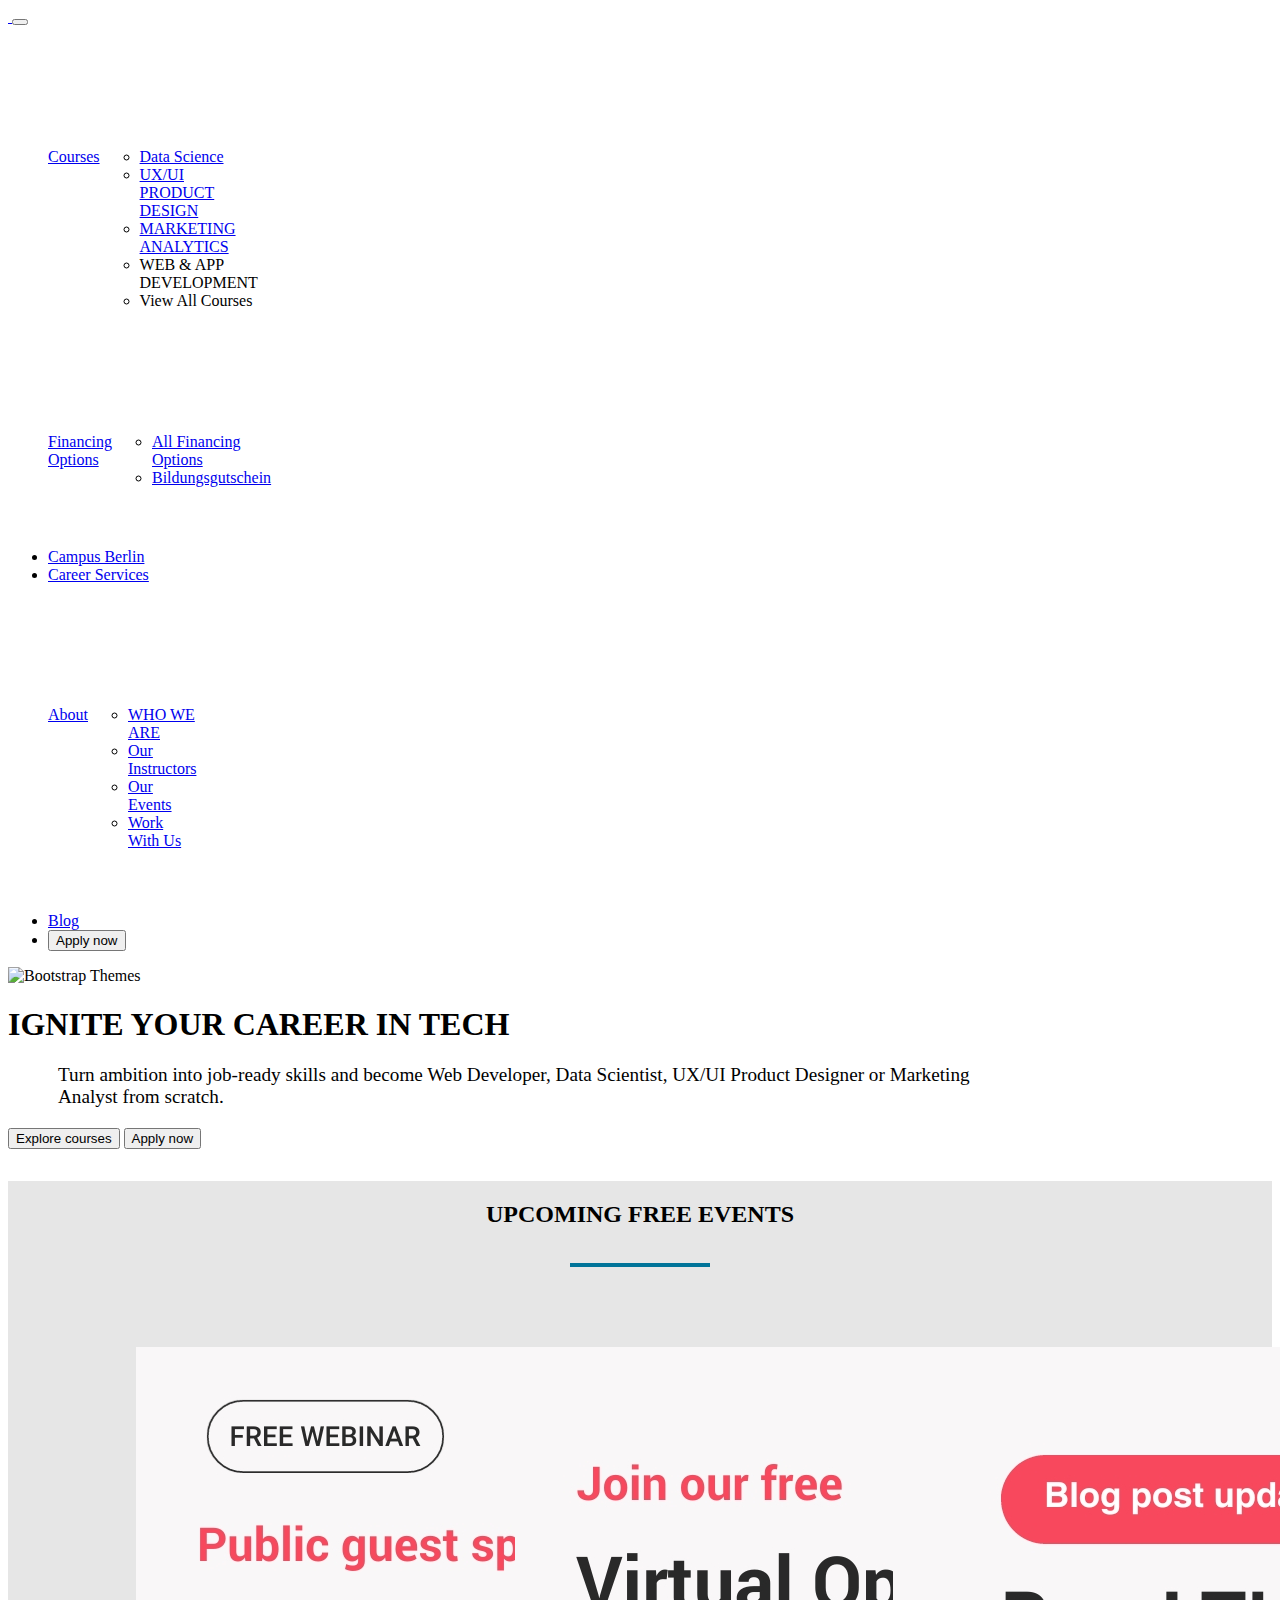
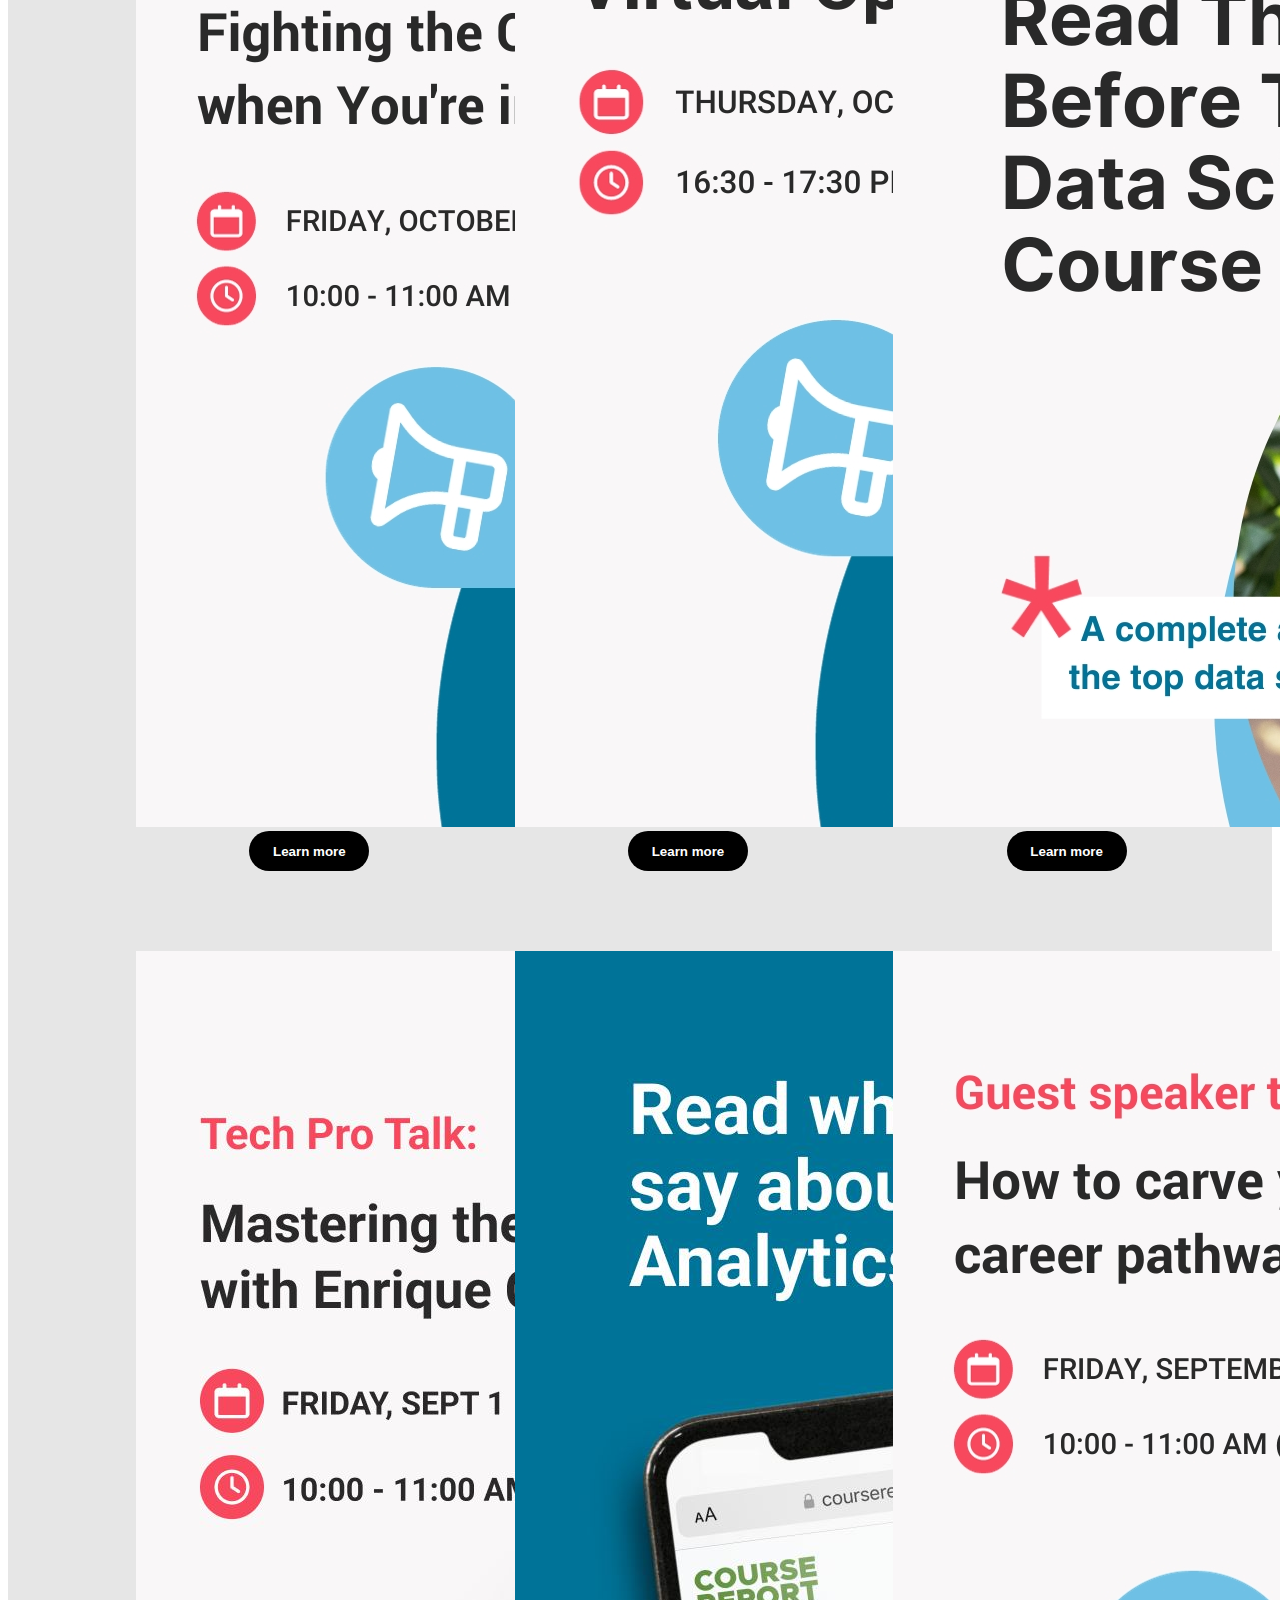
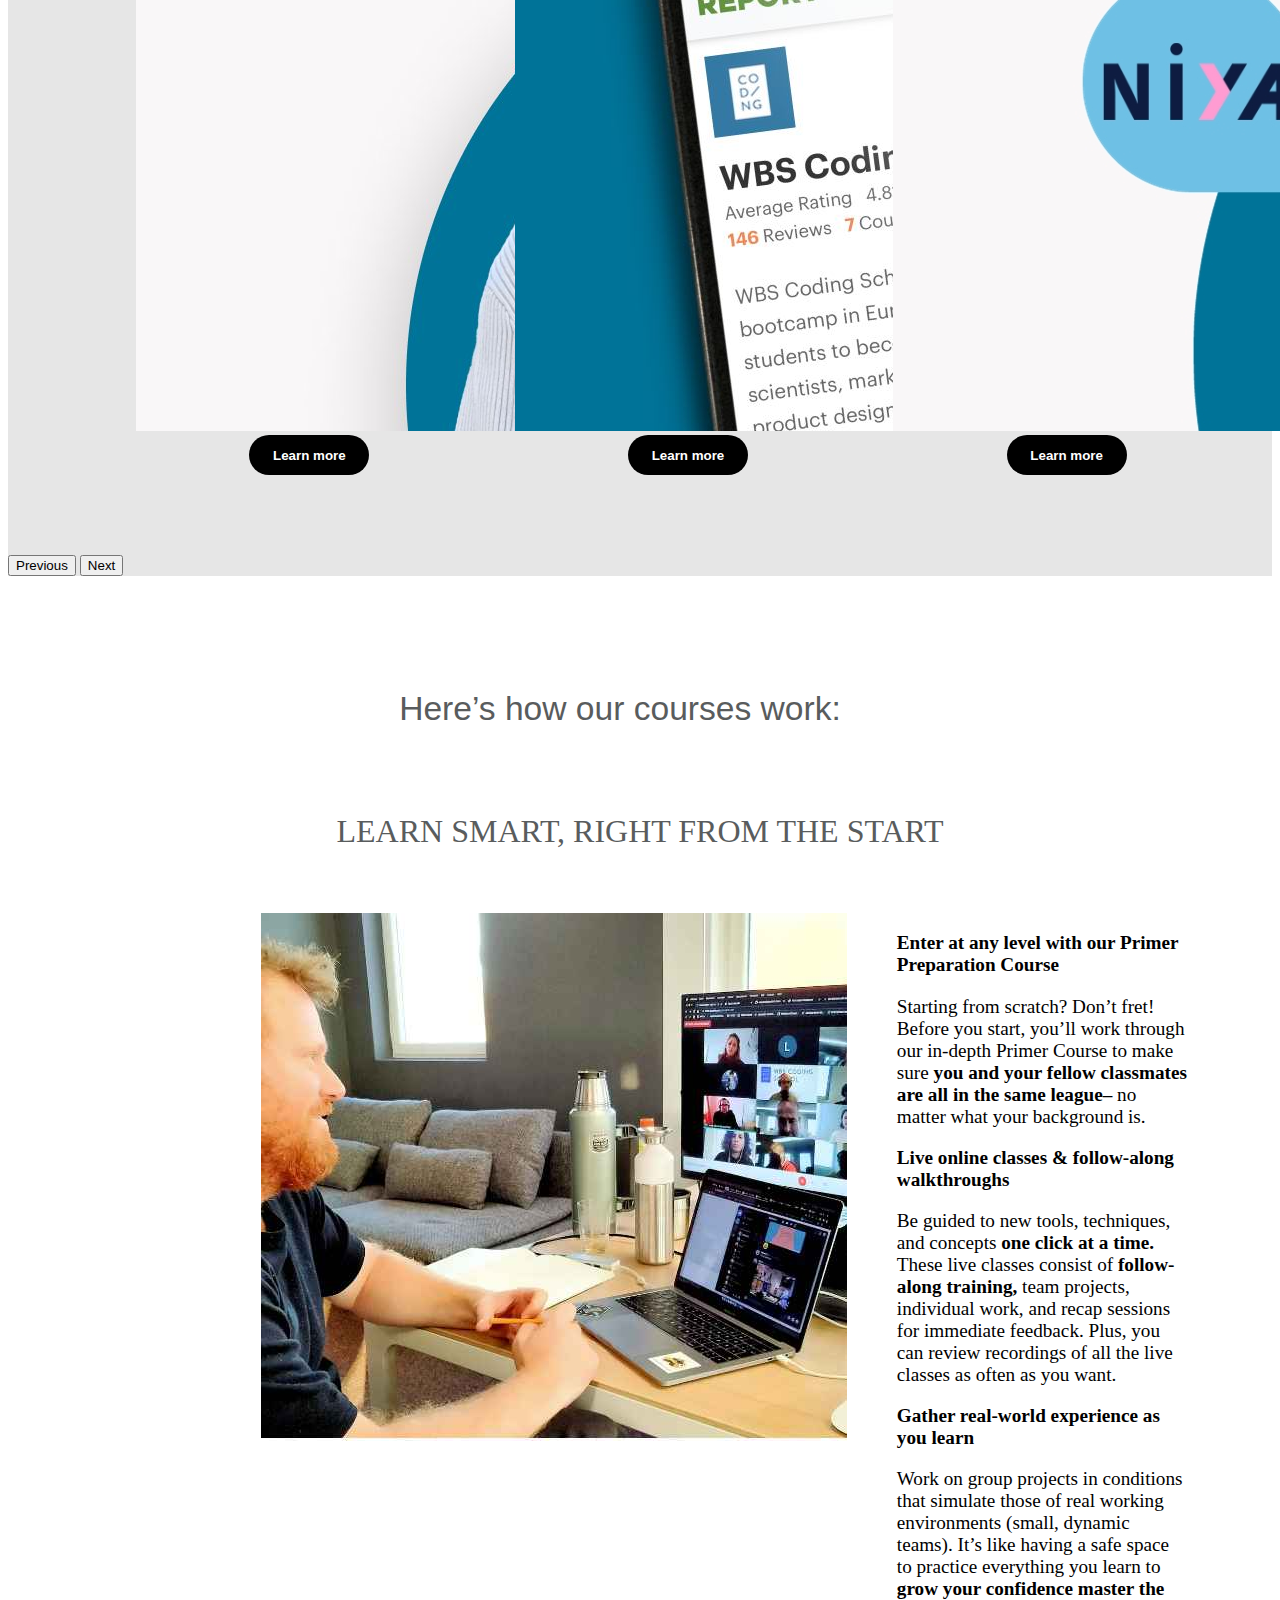
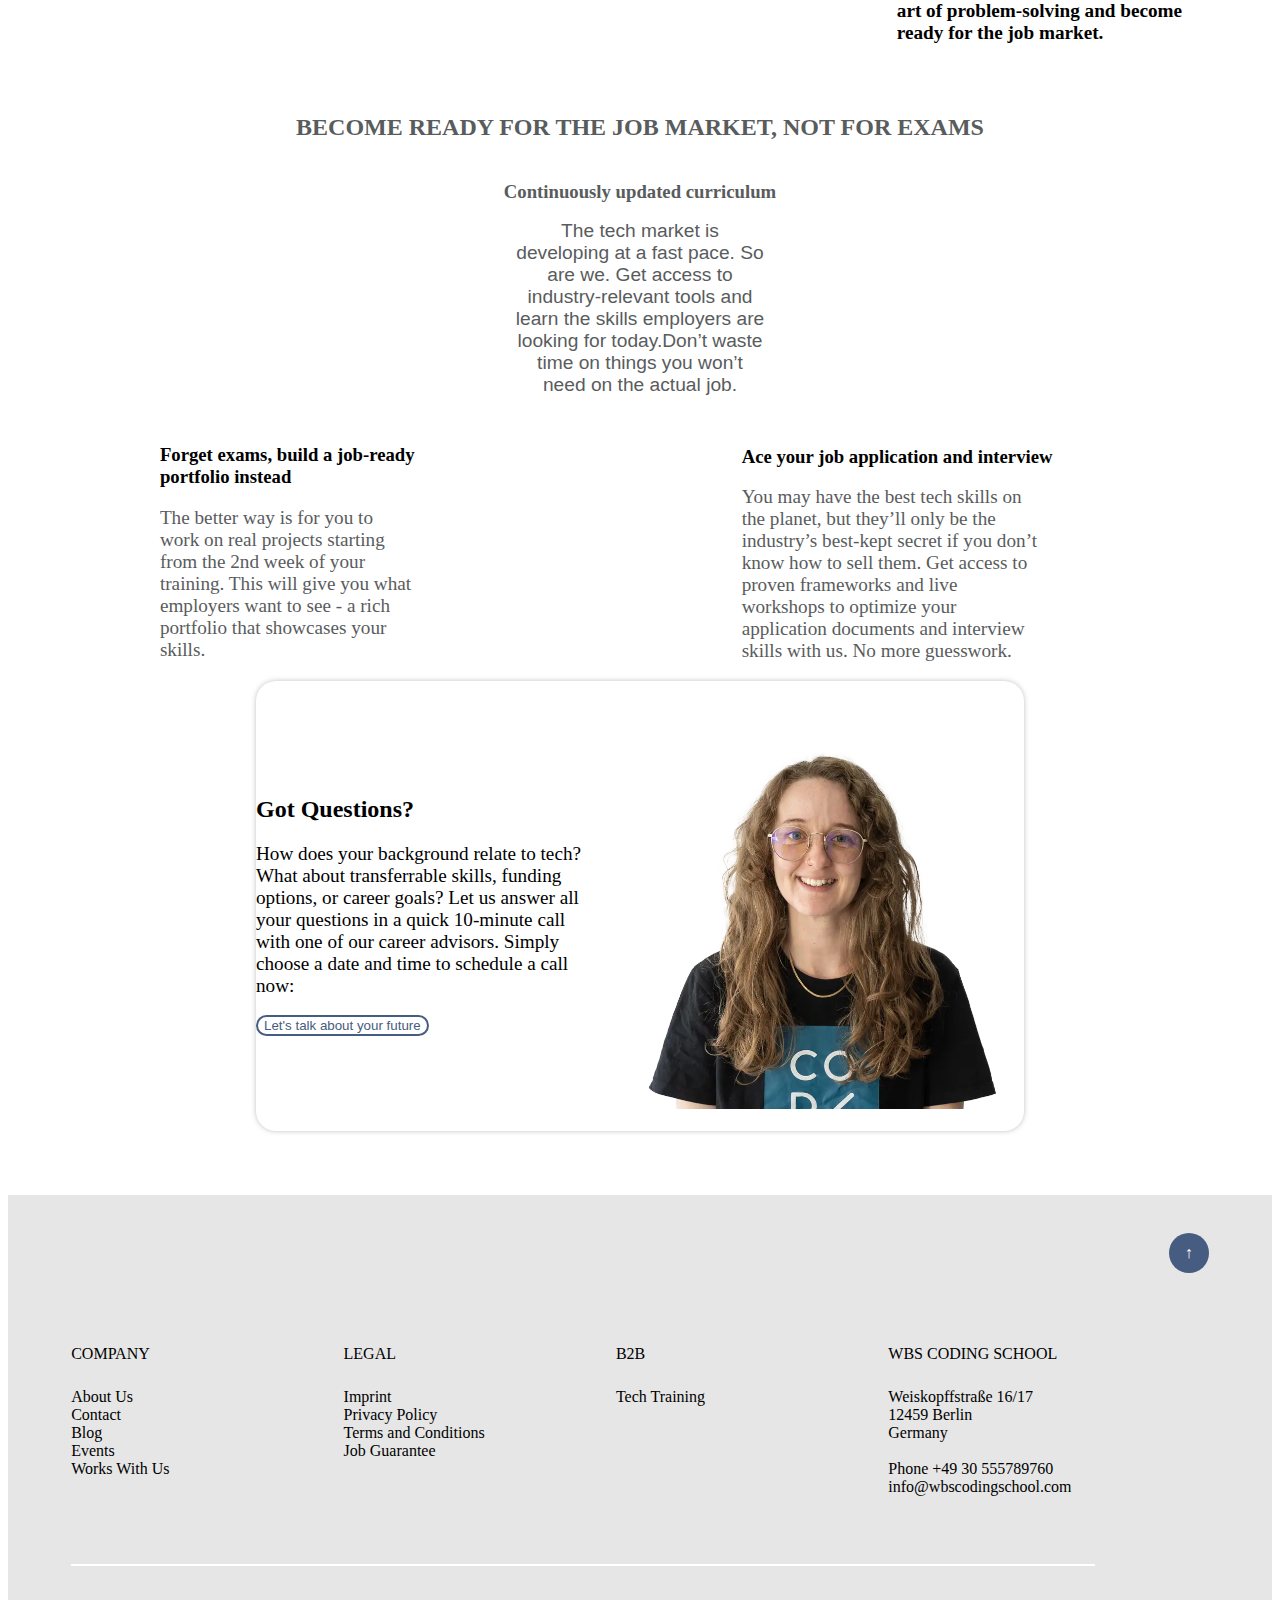
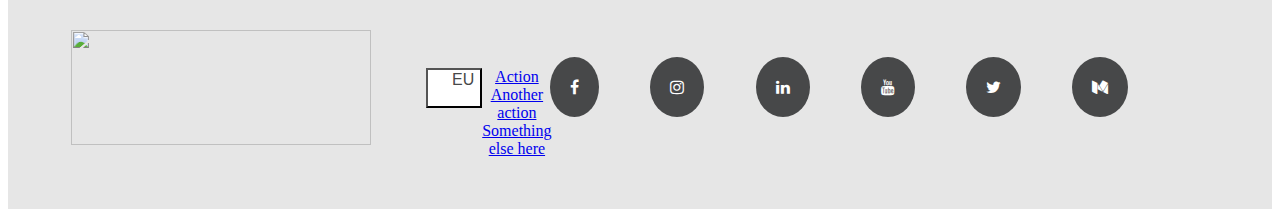
==== index.html @ 790f3c0c "changes" ====
<!DOCTYPE html>
<html lang="en">
  <head>
    <meta charset="UTF-8" />
    <meta name="viewport" content="width=device-width, initial-scale=1.0" />
    <title>WBS Coding School</title>
    <link rel="stylesheet" href="index.css" />
    <link rel="stylesheet" href="https://cdnjs.cloudflare.com/ajax/libs/font-awesome/4.7.0/css/font-awesome.min.css">
    <!--Bootstrap-->
    <link href="https://cdn.jsdelivr.net/npm/bootstrap@5.3.2/dist/css/bootstrap.min.css" rel="stylesheet" integrity="sha384-T3c6CoIi6uLrA9TneNEoa7RxnatzjcDSCmG1MXxSR1GAsXEV/Dwwykc2MPK8M2HN" crossorigin="anonymous">
</head>
<body>

    
 

    <!-- navBar + hero image -->
    <nav class="navbar navbar-expand-lg bg-body-tertiary">
        <div class="container-fluid d-flex justify-content-center">
            <div class="d-flex justify-content-center">          
                <a class="navbar-brand" href="#">
                    <img width='200px' src="https://mlsf03rmjfdn.i.optimole.com/cb:ZQCg.13949/w:768/h:1/q:mauto/ig:avif/f:best/https://www.wbscodingschool.com/wp-content/uploads/standard_colour_cutout_text_icon-1-1.svg" alt="">
                </a>
                <button class="navbar-toggler" type="button" data-bs-toggle="collapse" data-bs-target="#navbarSupportedContent" aria-controls="navbarSupportedContent" aria-expanded="false" aria-label="Toggle navigation">
                    <span class="navbar-toggler-icon"></span>
                </button>
                <div class="collapse navbar-collapse" id="navbarSupportedContent">
                    <ul class="navbar-nav me-auto mb-2 mb-lg-0">
                        <li class="nav-item dropdown">
                            <a class="nav-link dropdown-toggle" href="#" role="button" data-bs-toggle="dropdown" aria-expanded="false">
                                Courses
                            </a>
                            <ul class="dropdown-menu">
                                <li><a class="dropdown-item" href="#">Data Science</a></li>
                                <li><a class="dropdown-item" href="#">UX/UI PRODUCT DESIGN</a></li>                                
                                <li><a class="dropdown-item" href="#">MARKETING ANALYTICS</a></li>
                                <li><a class="dropdown-item" href="#"></a>WEB & APP DEVELOPMENT</li>
                                <li><a class="dropdown-item" href="#"></a>View All Courses</li>
                            </ul>
                        </li>
                        <li class="nav-item dropdown">
                            <a class="nav-link dropdown-toggle" href="#" role="button" data-bs-toggle="dropdown" aria-expanded="false">
                                Financing Options
                            </a>
                            <ul class="dropdown-menu">
                                <li><a class="dropdown-item" href="#">All Financing Options</a></li>
                                <li><a class="dropdown-item" href="#">Bildungsgutschein</a></li>                               
                            </ul>
                        </li>
                        <li class="nav-item">
                            <a class="nav-link active" aria-current="page" href="#">Campus Berlin</a>
                        </li>
                        <li class="nav-item">
                            <a class="nav-link" href="#">Career Services</a>
                        </li>
                        <li class="nav-item dropdown">
                            <a class="nav-link dropdown-toggle" href="#" role="button" data-bs-toggle="dropdown" aria-expanded="false">
                        About
                            </a>
                            <ul class="dropdown-menu">
                                <li><a class="dropdown-item" href="#">WHO WE ARE</a></li>
                                <li><a class="dropdown-item" href="#">Our Instructors</a></li>                               
                                <li><a class="dropdown-item" href="#">Our Events</a></li>
                                <li><a class="dropdown-item" href="#">Work With Us</a></li>
                            </ul>
                        </li>
                        <li class="nav-item">
                            <a class="nav-link" href="#">Blog</a>
                        </li>
                        <li class="nav-item">
                            <a class="nav-link" href="#">
                                <button type="button" class="btn btn-danger">Apply now</button>
                            </a>
                        </li>
                    </ul>
                    <!-- <form class="d-flex" role="search"> -->
                    <!-- <button class="btn btn-outline-success" type="submit">Apply now</button> -->
                    <!-- </form> -->
                </div>
            </div>
        </div>
      </nav>
      <div class="row flex-lg-row-reverse align-items-center g-5 py-5">
        <div class="col-10 col-sm-8 col-lg-6">
          <img src="https://mlsf03rmjfdn.i.optimole.com/cb:ZQCg.13949/w:auto/h:auto/q:mauto/dpr:2.0/ig:avif/f:best/https://www.wbscodingschool.com/wp-content/uploads/WBS-CODING-SCHOOL-HERO-MOBILE.webp" class="d-block mx-lg-auto img-fluid" alt="Bootstrap Themes" width="700" height="500" loading="lazy">
        </div>
        <div class="col-lg-6">
          <h1 class="display-5 fw-bold text-body-emphasis lh-1 mb-3">IGNITE YOUR CAREER IN TECH</h1>
          <p class="lead">Turn ambition into job-ready skills and become  Web Developer, Data Scientist, UX/UI Product Designer or Marketing Analyst from scratch.</p>
          <div class="d-grid gap-2 d-md-flex justify-content-md-start mb-5">
            <button type="button" class="btn btn-primary btn-lg px-4 me-md-2">Explore courses</button>
            <button type="button" class="btn btn-outline-secondary btn-lg px-4">Apply now</button>
          </div>
          <!-- <p>Our graduates now work at:</p> -->
        </div>
      </div>


    <!-- upcoming free events -->
    <section>
      <div class="page2">
        <div class="page2-title">
          <h2>UPCOMING FREE EVENTS</h2>
          <div class="page2-line"></div>
        </div>
        <div id="carouselExample" class="carousel slide">
          <div class="carousel-inner">
            <div class="carousel-item active">
              <div class="cards-wrapper">
                <div class="card">
                  <img
                    src="images/carousel1.jpg"
                    class="card-img-top"
                    alt="wbs talk"
                  />
                  <div class="card-body">
                    <button>Learn more</button>
                  </div>
                </div>
                <div class="card">
                  <img
                    src="images/carousel2.jpg"
                    class="card-img-top"
                    alt="wbs new career"
                  />
                  <div class="card-body">
                    <button>Learn more</button>
                  </div>
                </div>
                <div class="card">
                  <img
                    src="images/carousel3.jpg"
                    class="card-img-top"
                    alt="wbs staff"
                  />
                  <div class="card-body">
                    <button>Learn more</button>
                  </div>
                </div>
              </div>
            </div>
            <div class="carousel-item">
              <div class="cards-wrapper">
                <div class="card">
                  <img
                    src="images/carousel5.jpg"
                    class="card-img-top"
                    alt="wbs talk 2"
                  />
                  <div class="card-body">
                    <button>Learn more</button>
                  </div>
                </div>
                <div class="card">
                  <img
                    src="images/carousel4.jpg"
                    class="card-img-top"
                    alt="wbs staff"
                  />
                  <div class="card-body">
                    <button>Learn more</button>
                  </div>
                </div>
                <div class="card">
                  <img
                    src="images/carousel6.jpg"
                    class="card-img-top"
                    alt="wbs staff"
                  />
                  <div class="card-body">
                    <button>Learn more</button>
                  </div>
                </div>
              </div>
            </div>
          </div>
          <button
            class="carousel-control-prev"
            type="button"
            data-bs-target="#carouselExample"
            data-bs-slide="prev"
          >
            <span
              class="carousel-control-prev-icon"
              aria-hidden="true"
              style="background-color: black"
            ></span>
            <span class="visually-hidden">Previous</span>
          </button>
          <button
            class="carousel-control-next"
            type="button"
            data-bs-target="#carouselExample"
            data-bs-slide="next"
          >
            <span
              class="carousel-control-next-icon"
              aria-hidden="true"
              style="background-color: black"
            ></span>
            <span class="visually-hidden">Next</span>
          </button>
        </div>
      </div>
    </section>

    <!-- learn Smart, write from the start -->

    <div class="para-container1">
<p>Here’s how our courses work:</p>
</div>
<div class="para-container2">
<h2>LEARN SMART, RIGHT FROM THE START</h2>
</div>
<div class="para-container3">
    
    <div class="image-container1">
        <img src="image1.jpeg" alt="image">
    </div>
    
    <div class="para-container4">
        <p>
            <strong class = "title1">
                Enter at any level with our Primer Preparation Course
                <br>
            </strong>
        </p>
        <p>
Starting from scratch? Don’t fret! Before you start, you’ll
 work through our in-depth Primer Course to make sure
 <strong>  you and your fellow classmates are all in the same league–
     </strong> no matter what your background is.
</p>
<p>
    <strong>Live online classes & follow-along walkthroughs
        <br>
    </strong>
</p>
<p>Be guided to new tools, techniques, and concepts <strong>one click at a time.</strong>
These live classes consist of <strong>follow-along training,</strong>
 team projects, individual work, and recap sessions for immediate 
 feedback. Plus, you can review recordings of all the live classes 
 as often as you want.
</p>
<p>
<strong class="wbs">
    Gather real-world experience as you learn <br>
</strong>
</p>
<p>
    Work on group projects in conditions that simulate those of real 
    working environments (small, dynamic teams). 
    It’s like having a safe space to practice everything you 
    learn to
    <br>
<strong>grow your confidence</strong>
    <strong>master the art of problem-solving and</strong> 
    <strong>become ready for the job market.</strong>
</p>
</div>
</div>
</div>
</div>
<div class="para-container5">
    <h2>BECOME READY FOR THE JOB MARKET, NOT FOR EXAMS</h2>
</div>
<div class="para-container6">
    <h3>Continuously updated curriculum</h3>
    <p>The tech market is developing at a fast pace. So are we. Get access
         to industry-relevant tools and learn the skills employers are 
         looking for today.Don’t waste time on things you won’t need on
          the actual job.</p>
</div>

<div class="para-container8">
    <div class="div1">
<h3>Forget exams, build a job-ready portfolio instead</h3>
<p>The better way is for you to work on real projects starting from the 2nd week of your training. This will give you what
     employers want to see - a rich portfolio that showcases your skills.</p>
</div>
<div class="div2">
    <h3>Ace your job application and interview</h3>
    <p>You may have the best tech skills on the planet, but they’ll only be the industry’s best-kept secret if you don’t know how to sell them. Get access to proven frameworks and live workshops to optimize your application 
        documents and interview skills with us. No more guesswork.</p>
</div>

    

    
        </div>
           




    <!-- footer -->
    <div class="jmiddle">
      <div class="jsomething">
        <div class="jtext">
          <h2>Got Questions?</h2>
          <p class="jp">How does your background relate to tech? What about transferrable skills, funding options, or career goals? Let us answer all your questions in a quick 10-minute call with one of our career advisors. Simply choose a date and time to schedule a call now:</p>
          <button class="jButton">Let's talk about your future</button>
        </div>
        <img class="jpng" src="./assets/Emily.png" alt="">
      </div>
    </div>  
    <footer class="jfooter">
      <div class="theArrowJ">
        <div class="jarrow">&#8593;</div>
      </div>
        <div class="jinfo">
            <div class="jinfo12">
                <h4 class="jH4">COMPANY</h4>
                <ul class="jUL">
                    <li class="jLI">About Us</li>
                    <li class="jLI">Contact</li>
                    <li class="jLI">Blog</li>
                    <li class="jLI">Events</li>
                    <li class="jLI">Works With Us</li>
                </ul>
            </div>
            <div class="jinfo1">
                <h4 class="jH4">LEGAL</h4>
                <ul class="jUL">
                    <li class="jLI">Imprint</li>
                    <li class="jLI">Privacy Policy</li>
                    <li class="jLI">Terms and Conditions</li>
                    <li class="jLI">Job Guarantee</li>
                </ul>
            </div>
            <div class="jinfo1">
                <h4 class="jH4">B2B</h3>
                <ul class="jUL"><li class="jLI">Tech Training</li></ul>
            </div>
            <div class="jinfo1">
                <h4 class="jH4">WBS CODING SCHOOL</h4>
                <ul class="jUL">
                    <li class="jLI">Weiskopffstraße 16/17</li>
                    <li class="jLI">12459 Berlin</li>
                    <li class="jLI">Germany</li>
                    <br>
                    <li class="jLI">Phone +49 30 555789760</li>
                    <li class="jLI">info@wbscodingschool.com</li>
                </ul>
            </div>
        </div>
        <div class="jfooterbottom">
            <div class="jbottomleft">
              <img decoding="async" data-opt-src="https://mlsf03rmjfdn.i.optimole.com/cb:ZQCg.13949/w:300/h:115/q:mauto/ig:avif/f:best/https://www.wbscodingschool.com/wp-content/uploads/standard_colour_cutout_text_icon-1.svg" width="300" height="115" src="https://mlsf03rmjfdn.i.optimole.com/cb:ZQCg.13949/w:300/h:115/q:mauto/ig:avif/f:best/https://www.wbscodingschool.com/wp-content/uploads/standard_colour_cutout_text_icon-1.svg" class="optimole-lazy-only attachment-medium size-medium wp-image-14795" alt="" data-opt-lazy-loaded="false" data-opt-optimized-width="240" data-opt-optimized-height="92">
              
                <!-- <img decoding="async" data-opt-src="https://mlsf03rmjfdn.i.optimole.com/cb:ZQCg.13949/w:18/h:12/q:mauto/ig:avif/f:best/https://www.wbscodingschool.com/wp-content/uploads/flags/eu-flag.svg" class="optimole-lazy-only wpml-ls-flag" src="https://mlsf03rmjfdn.i.optimole.com/cb:ZQCg.13949/w:18/h:12/q:mauto/ig:avif/f:best/https://www.wbscodingschool.com/wp-content/uploads/flags/eu-flag.svg" alt="" width="18" height="12" data-opt-lazy-loaded="true" data-opt-optimized-width="18" data-opt-optimized-height="12">
                <p>EU</p> -->
                <div class="dropdown">
                  <button class="btn btn-secondary dropdown-toggle" type="button" id="dropdownMenuButton" data-toggle="dropdown" aria-haspopup="true" aria-expanded="false">
                    <img decoding="async" data-opt-src="https://mlsf03rmjfdn.i.optimole.com/cb:ZQCg.13949/w:18/h:12/q:mauto/ig:avif/f:best/https://www.wbscodingschool.com/wp-content/uploads/flags/eu-flag.svg" class="optimole-lazy-only wpml-ls-flag" src="https://mlsf03rmjfdn.i.optimole.com/cb:ZQCg.13949/w:18/h:12/q:mauto/ig:avif/f:best/https://www.wbscodingschool.com/wp-content/uploads/flags/eu-flag.svg" alt="" width="18" height="12" data-opt-lazy-loaded="true" data-opt-optimized-width="18" data-opt-optimized-height="12">
                    <p class="jEU">EU</p>
                  </button>
                  <div class="dropdown-menu" aria-labelledby="dropdownMenuButton">
                    <a class="dropdown-item" href="#">Action</a>
                    <a class="dropdown-item" href="#">Another action</a>
                    <a class="dropdown-item" href="#">Something else here</a>
                  </div>
                </div>
                <div class="jlogos">
                  <a href="#" class="fa fa-facebook"></a>
                  <a href="#" class="fa fa-instagram"></a>
                  <a href="#" class="fa fa-linkedin"></a>           
                  <a href="#" class="fa fa-youtube"></a>   
                  <a href="#" class="fa fa-twitter"></a>  
                  <a href="#" class="fa fa-medium"></a>
                </div>
            </div>
        </div>  
      </footer> 
    <!-- bootstrap script -->

    <script
      src="https://cdn.jsdelivr.net/npm/bootstrap@5.3.1/dist/js/bootstrap.min.js"
      integrity="sha384-Rx+T1VzGupg4BHQYs2gCW9It+akI2MM/mndMCy36UVfodzcJcF0GGLxZIzObiEfa"
      crossorigin="anonymous"
    ></script>
  </body>
</html>
---- index.css ----
/* rohini */
.container-fluid {
    /* display: flex;
    justify-content: center; */
    /* padding-left: 2rem; */
    /* text-align: center; */
   
    
   

}




/* john */
.jfooter{
    background-color: rgb(230, 230, 230);
}
.jbottomleft{
    width: 60%;
    display: flex;
    align-items: center;
}
.jsomething{
    height: 50vh;
    width: 60vw;
    display: flex;
    justify-content: center;
    align-items: center;
    box-shadow: 0 0 5px rgba(128, 128, 128, 0.5);
    border-radius: 20px 20px 20px 20px;
}
.jButton{
    border: 2px solid rgb(71, 92, 129);
    background-color: white;
    border-radius: 20px 20px 20px 20px;
    color: rgb(71, 92, 129);
}
.jButton:hover {
    transition: ease 0.3s;
    background-color: rgb(71, 92, 129);
    color: white;
}
.jmiddle{
    display: flex;
    justify-content: center;
    margin-bottom: 5%;
}
.jp{
    padding: 0;
    margin: 5%;
    margin-left: 0;
    text-align: left;
}
.jtext{
    width: 50%;
}
.jpng{
    height: 90%;
    margin-bottom: 0;
    padding-bottom: 0;
}
.dropdown{
    margin-top: 10%;
    margin-bottom: 5%;
    display: flex;
    width: 10%;
}
.jEU{
    padding: 0;
    margin: 0;
}
#dropdownMenuButton{
    display: flex;
    height: 40px;
    background-color: white;
    color: rgb(71, 72, 73);
}
.dropdown-toggle::after {
    color: rgb(71, 92, 129);
}
.fa {
    padding: 20px;
    font-size: 30px;
    width: 30px;
    text-align: center;
    text-decoration: none;
    border-radius: 50%;
}
.fa:hover{
    background-color: rgb(71, 92, 129);
    color: white;
    text-decoration: none;
}
.jinfo{
    display: flex;
    margin-left: 5%;
    width: 80vw;
    padding: 0;
    align-self: center;
    border-bottom: 2px solid white;
}
.jinfo1{
    margin: 5%;
    text-align: left;
}
.jinfo12{
    margin: 5%;
    text-align: left;
    margin-left: 0;
}
.jarrow{
    display: flex;
    justify-content: center;
    align-items: center;
    height: 40px;
    background-color: rgb(71, 92, 129);
    width: 40px;
    border-radius: 50%;
    margin-right: 5%;
    margin-top: 3%;
    color: white;
}
.theArrowJ{
    display: flex;
    justify-content: right;
}
.theArrowJ :hover{
    transition: ease 0.3s;
    cursor: pointer;
    background-color: white;
    color: rgb(71, 92, 129);
    border: 2px solid rgb(71, 92, 129)
}
.jUL{
    list-style: none;
    padding: 0;
    text-align: left;
    width: 170px;
    margin-top: 15%;
}
.jLI{
    padding: 0;
    margin: 0;
    font-weight: lighter;
}
.jH4{
    display: flex;
    font-weight: lighter;
}
.jfooterbottom{
    width: 80vw;
    display: flex;
    align-items: center;
    margin-left: 5%;
    justify-content: space-between;
    text-align: center;
}
.jbottomleft{
    width: 100%;
    display: flex;
    justify-content: space-between;
}

.fa{
    background-color: rgb(71, 72, 73);
    height: 20px;
    color: white;
}
.jlogos{
    width: 50%;
    display: flex;
    justify-content: center;
    align-items: center;
    text-align: center;
}
.jlogos a {
    display: flex;
    align-items: center;
    align-items: center;
    text-decoration: none; 
    margin: 5%;
} 

/* nita */


.para-container1 {
    display:block;
 margin-left:40px;
     margin-right: 80px;
     margin-top:80px ;
     font-size :28px;
     font-weight: 400;
      text-align:center ;
   font-family: Roboto, sans-serif;
   color: rgb(89, 92, 93);
   box-sizing: border-box;
   align-content: center;
   
}
.para-container1 p{
  margin-left: auto;
  margin-right: auto;
  font-weight: 100;
    }

.para-container2 h2{
    display: block;
    box-sizing: border-box;
    font-size: 2rem;
    font-family: inherit;
    font-weight: 400;
    line-height: 1.2;
    color:inherit;
    color:#595c5d;
    text-align: center;
    margin-top: 50px;
    gap: 10px 10px;
    align-items: stretch;
    }
    .para-container3{
        display: flex;
        margin-top: 5%;
    }
    .image-container1{
        max-height: fit-content;
        margin-left: 20%;
        max-height:600px ;
        max-width: 600px;
       }
    
    p{ 
        display: block;
        margin-block-start: 1em;
        margin-block-end: 1em;
        margin-inline-start: 0px;
        margin-inline-end:0px;
        margin-left:50px ;
        margin-right: 50px;
        margin-right:20% ;
        font-size: larger;

    }

    .para-container7{
        display:flex;
    }
    .para-container5 h2{
text-align: center;
color:#595c5d;
box-sizing: border-box;
    }
    .para-container5{
        margin-top: 50px;

    }
    .para-container6{
        margin-top:40px ;
        margin-bottom:30px ;
    }
    .para-container6 h3{
        color: #595c5d;
       margin-bottom: 17px;
       text-align: center;

    }
    .para-container6 p{
        color: #595c5d;
        font-family: sans-serif;
        margin-top: 10px;
        box-sizing: border-box;
        text-align: center;
        display: block;
        --widgets-spacing: 20px 20px;
        margin-left: 40%;
        margin-right:40% ;

 }
 .para-container7{
    display: flex;

 }
 .para-container7 h3{
    color: #595c5d;
       margin-bottom: 17px;
       text-align: center;
 }
 .para-container7 p{
    display: flex;
    color: #595c5d;
    font-family: sans-serif;
    margin-top: 10px;
    box-sizing: border-box;
    text-align: center;
    display: block;
    --widgets-spacing: 20px 20px;
    margin-left: 40%;
    margin-right:40% ;
 }
 
 
 .para-container8{
    display: flex;
 }
 .div1 h3 {
    margin-left:30%;
    margin-right: 40px;
 }
 .div1 p {
    margin-left:30%;
    color: #595c5d;
 }
 .div2 p {
    margin-right:30% ;
    margin-left: 30%;
    margin-top: 10px;
    color: #595c5d;
 }
 .div2 h3{
    margin-left:30% ;
    margin-top: 20px;
 }



 
 
 









/* anh */
.cards-wrapper {
  display: flex;
  flex-direction: row;
  margin: 5rem 7rem;
}
.card {
  margin: 0 1em;
  width: calc(100% / 3);
  border-radius: 30px;
}
.card-body button {
  width: 120px;
  height: 40px;
  border-radius: 30px;
  border: none;
  background-color: black;
  color: white;
  font-weight: bold;
}
.card-body {
  display: flex;
  justify-content: center;
  align-items: center;
}
.page2-title {
  display: flex;
  flex-direction: column;
  justify-content: center;
  align-items: center;
  margin-top: 2rem;
}
.page2-line {
  width: 140px;
  height: 4px;
  background-color: #007398;
  margin-top: 1rem;
}
.page2 {
  background-color: rgb(230, 230, 230);
}
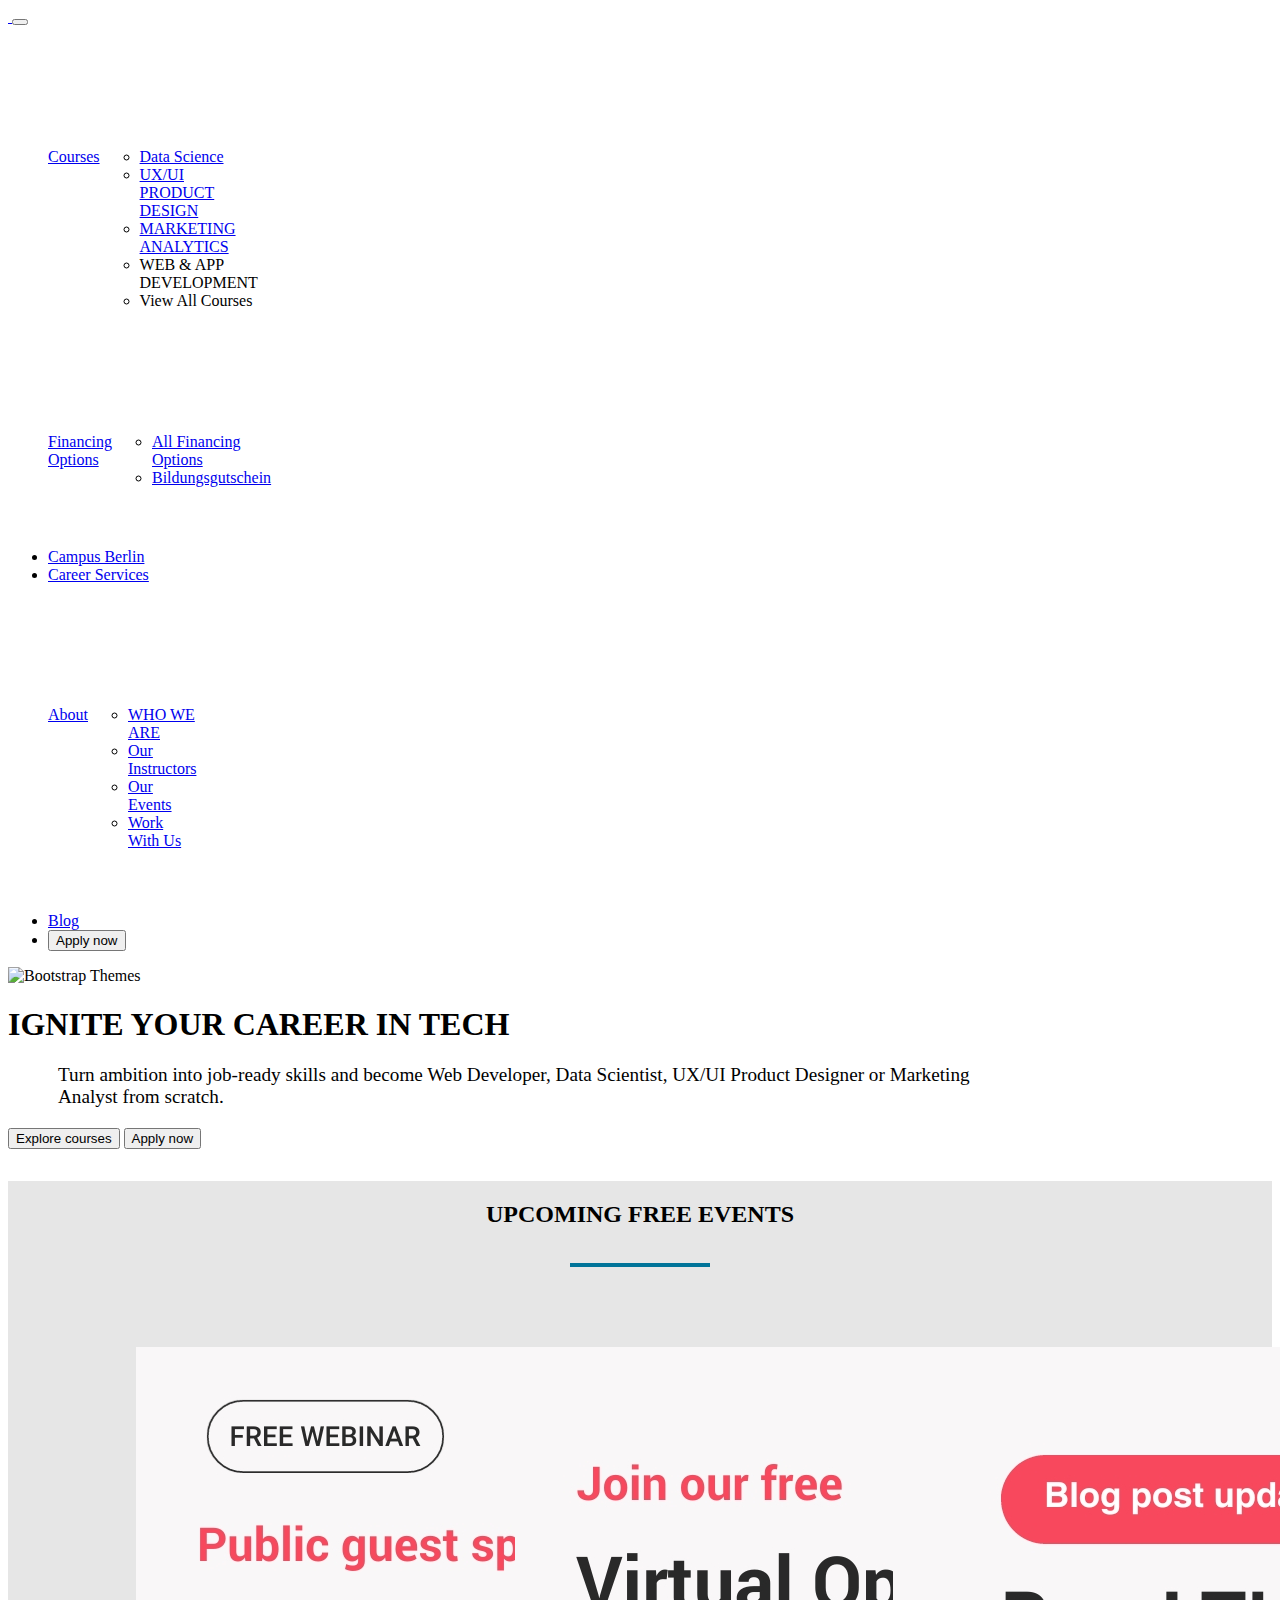
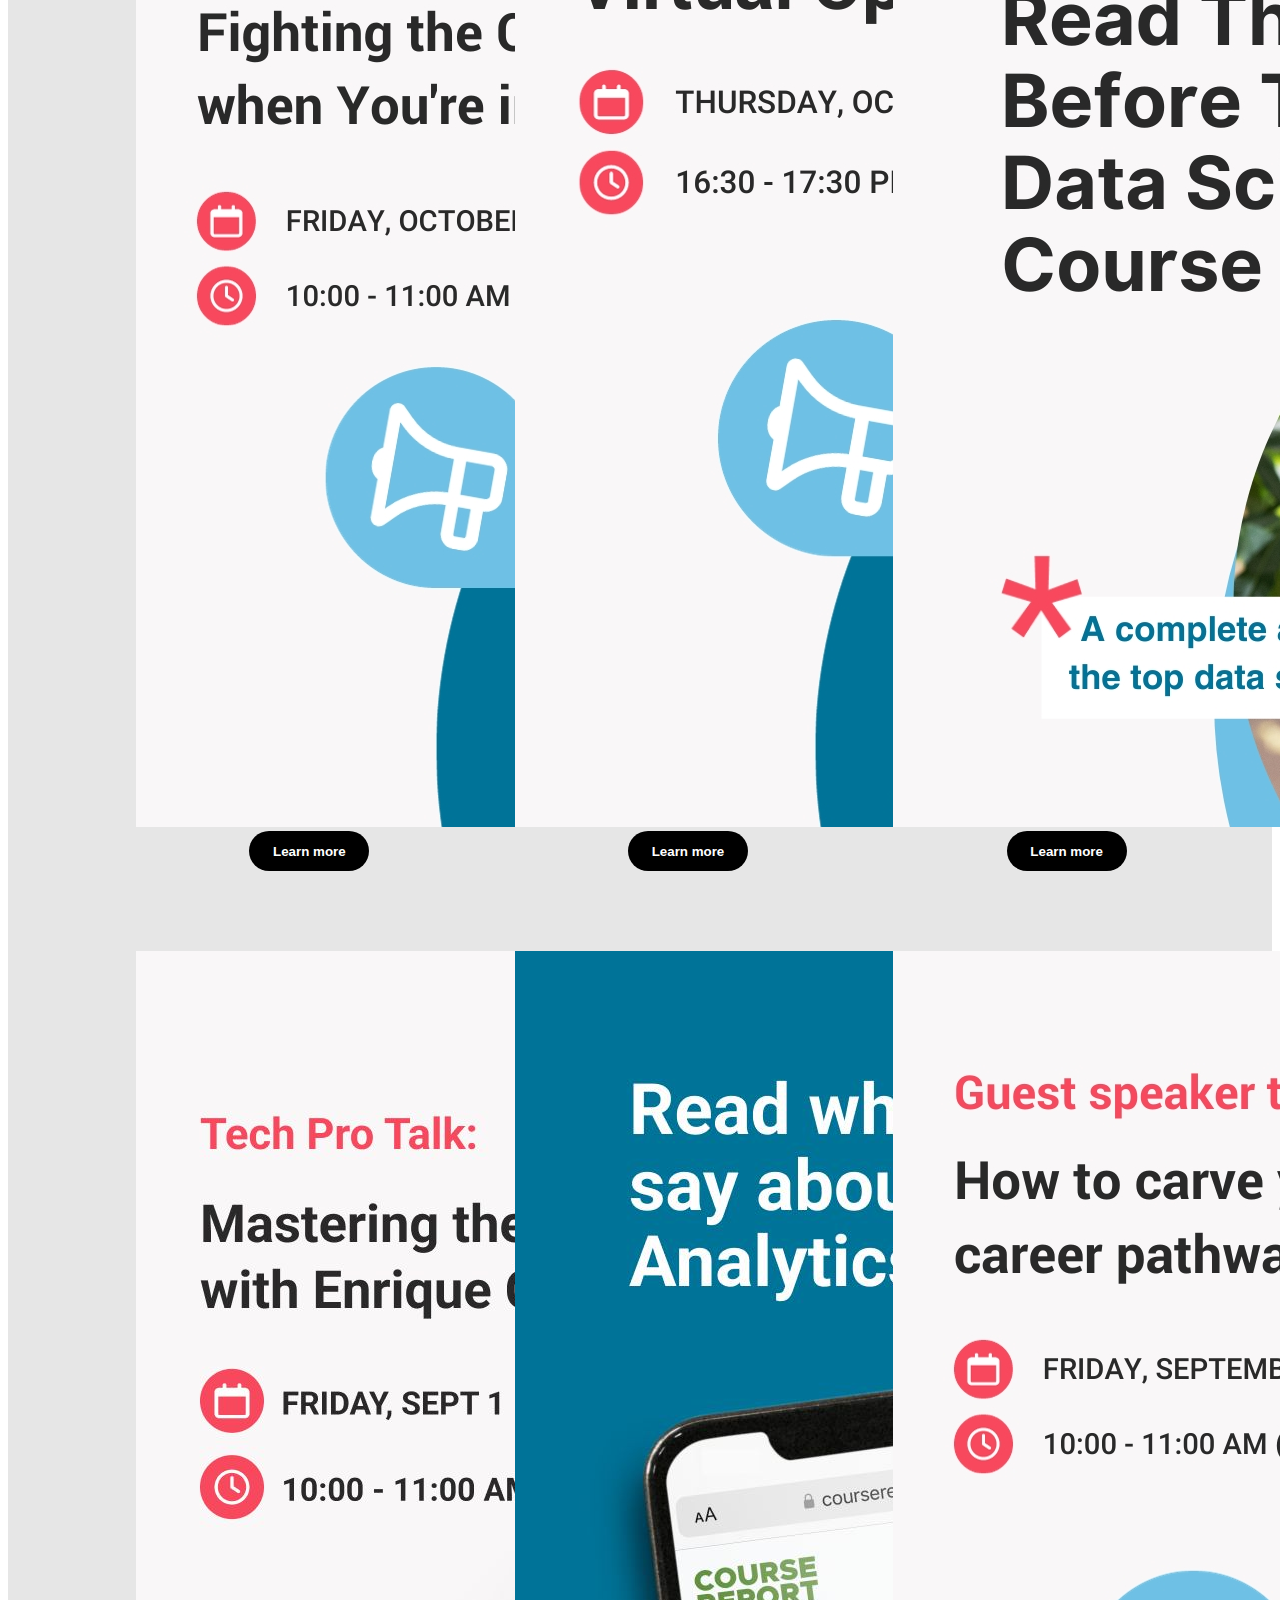
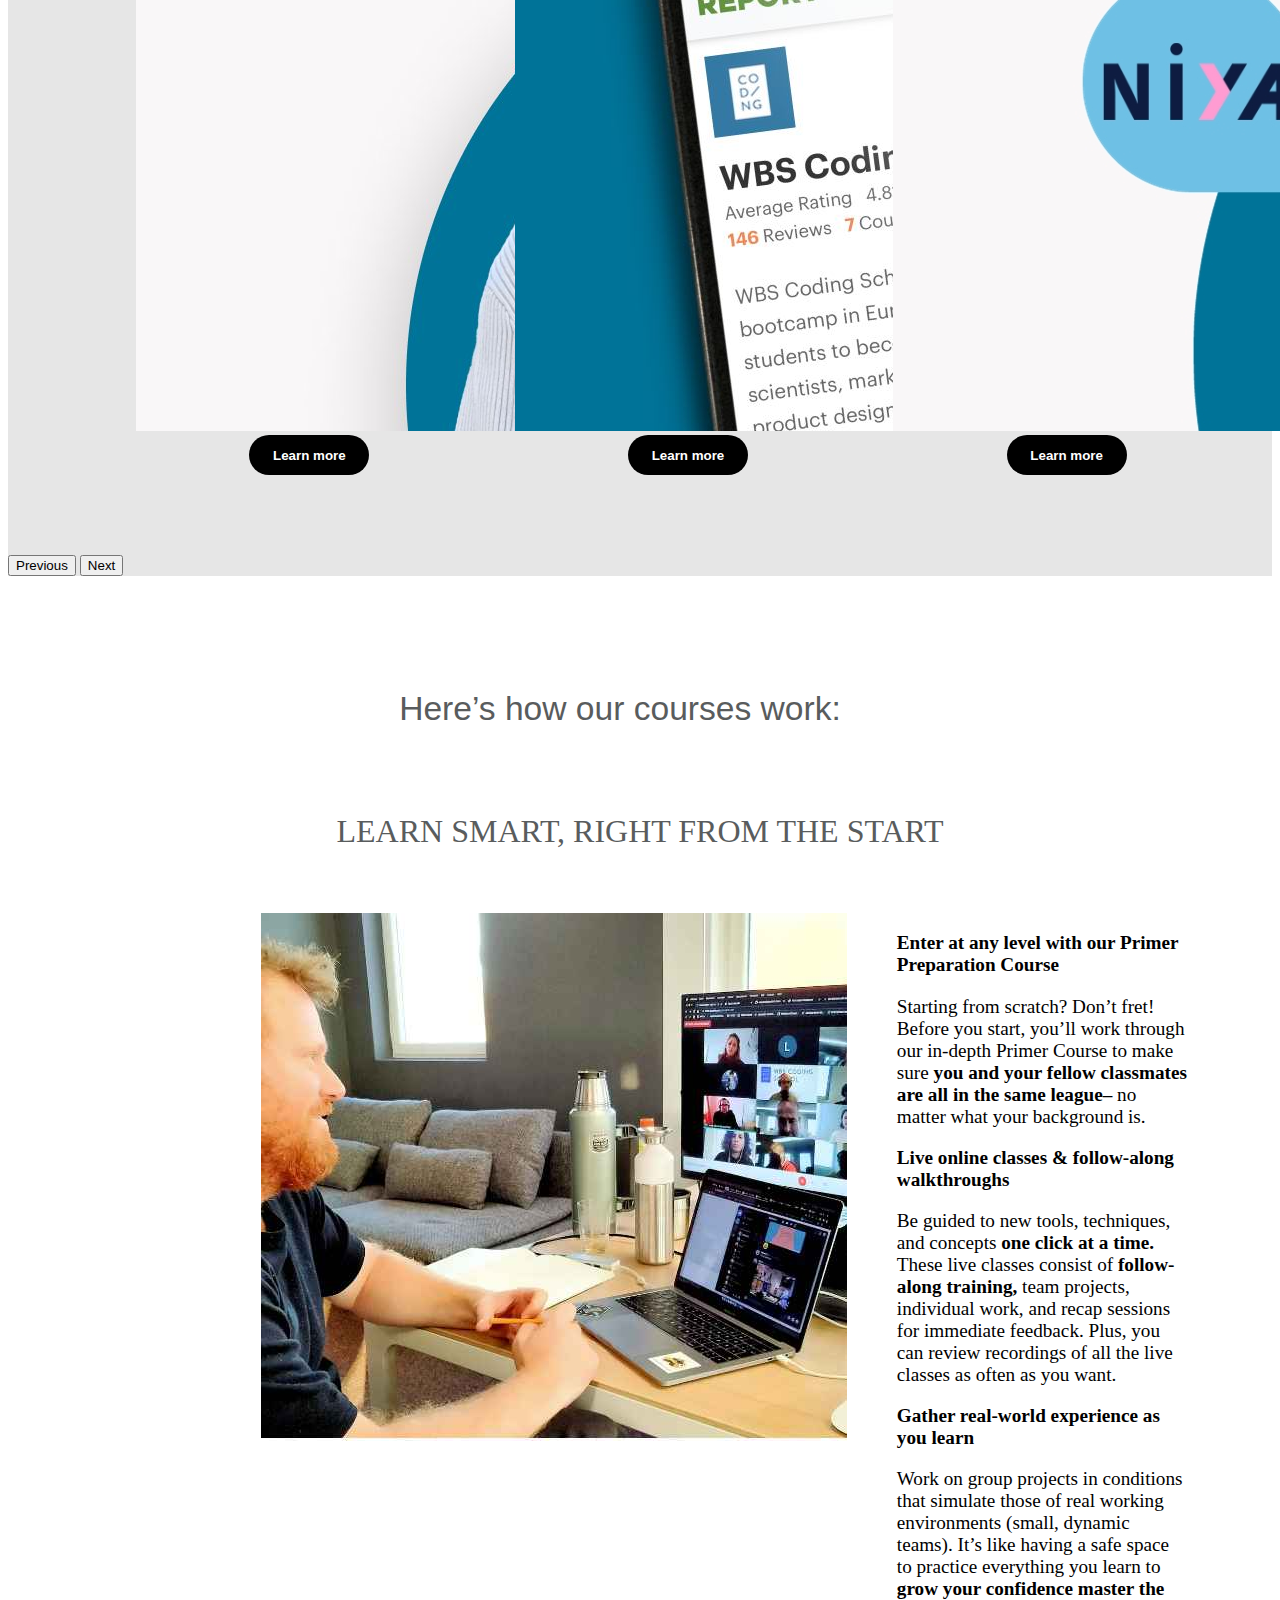
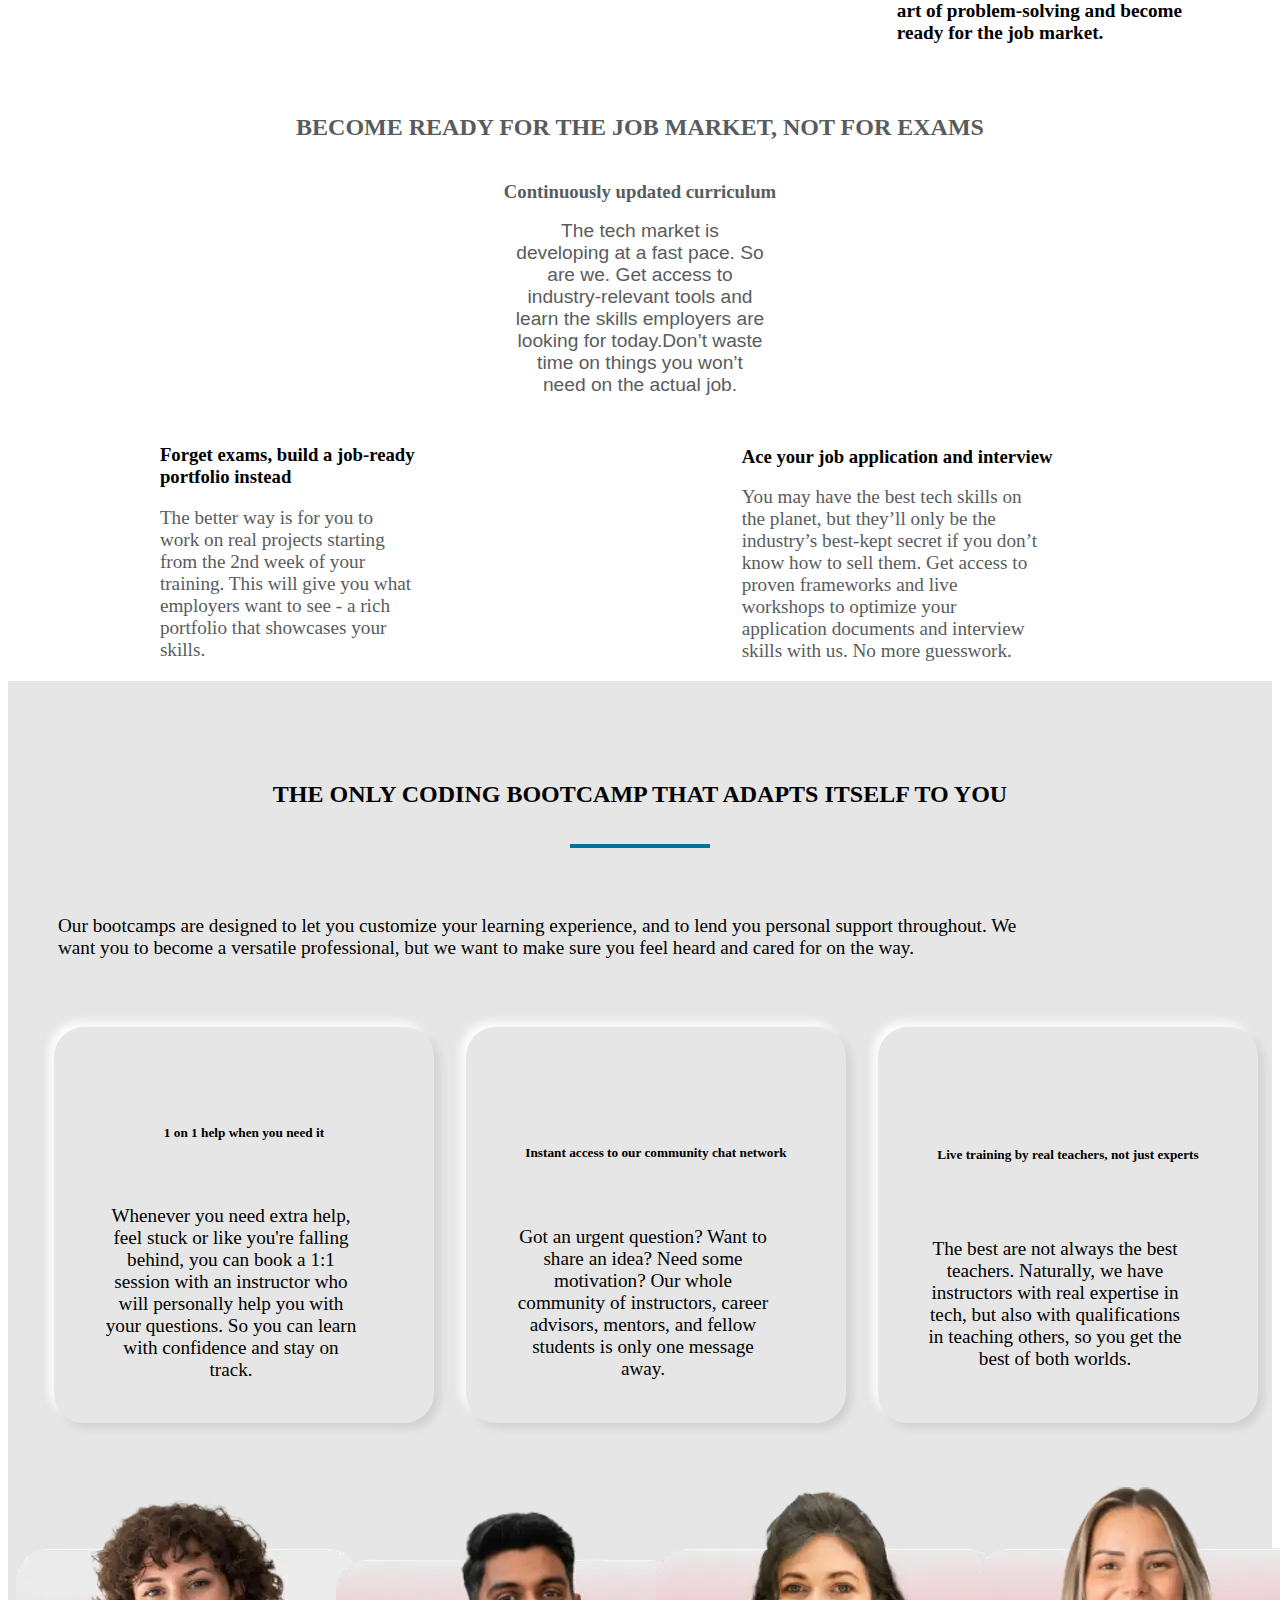
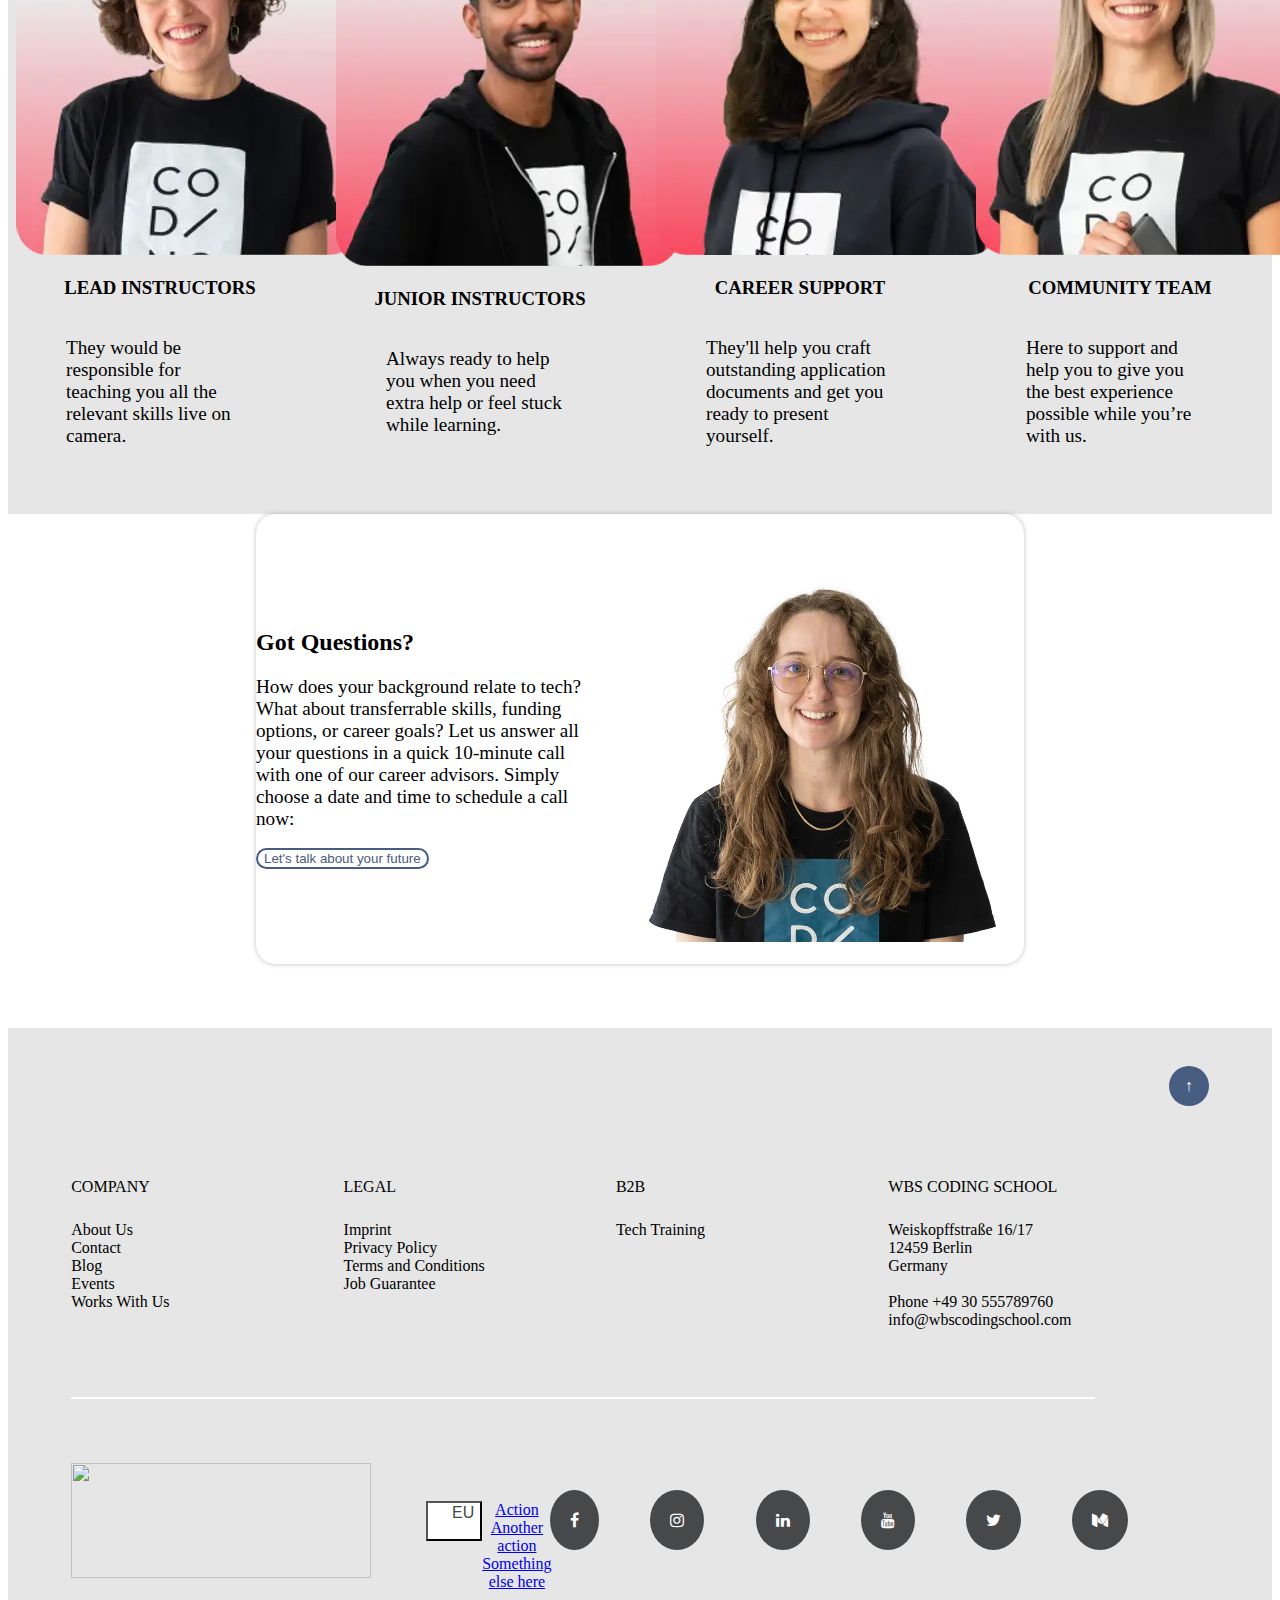
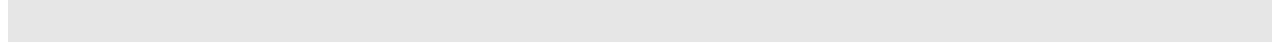
==== commit e07affae: "added" ====
--- a/index.html
+++ b/index.html
@@ -288,10 +288,82 @@
 
     
         </div>
-           
-
-
-
+
+  <!--THE ONLY CODING BOOTCAMP THAT ADAPTS ITSELF TO YOU-->
+  <section>
+    <div class="page6">
+      <div class="page6-title">
+        <h2>THE ONLY CODING BOOTCAMP THAT ADAPTS ITSELF TO YOU</h2>
+        <div class="page6-line"></div>
+      </div>
+      <div class="page6-body">
+        <div class="page6-para">
+          <p>
+            Our bootcamps are designed to let you customize your learning
+            experience, and to lend you personal support throughout. We want
+            you to become a versatile professional, but we want to make sure
+            you feel heard and cared for on the way.
+          </p>
+        </div>
+        <div class="page6-middle">
+          <div class="middle-cards-1">
+            <i class="fa-solid fa-user-group fa-2xl"></i>
+              <h5>1 on 1 help when you need it</h5>
+              <p>Whenever you need extra help, feel stuck or like you're falling behind, you can book a 1:1 session with an instructor who will personally help you with your questions. So you can learn with confidence and stay on track.</p>
+          </div>
+          <div  class="middle-cards-2">
+            <i class="fa-regular fa-comments fa-2xl"></i>
+            <h5>Instant access to our community chat network</h5>
+            <p>Got an urgent question? Want to share an idea? Need some motivation? Our whole community of instructors, career advisors, mentors, and fellow students is only one message away.</p>
+          </div>
+          <div class="middle-cards-3">
+            <i class="fa-solid fa-chalkboard-user fa-2xl"></i>
+            <h5>Live training by real teachers, not just experts</h5>
+            <p>The best are not always the best teachers. Naturally, we have instructors with real expertise in tech, but also with qualifications in teaching others, so you get the best of both worlds.</p>
+          </div>
+        </div>
+        
+        <div class="page6-cards">
+          <div class="page6-last-cards">
+          <div class="card" style="width: 18rem;" id="card1">
+            <img src="images/MariaP.webp" class="card-img-top" alt="MariaP">
+            <div class="card-body">
+              <h3 class="card-title">LEAD INSTRUCTORS</h3>
+              <p class="card-text">They would be responsible for teaching you all the relevant skills live on camera.</p>
+            </div>
+          </div>
+          </div>
+          <div class="page6-last-cards">
+          <div class="card" style="width: 18rem;" id="card2">
+            <img src="images/Anoj.webp" class="card-img-top" alt="Anoj">
+            <div class="card-body">
+              <h3 class="card-title">JUNIOR INSTRUCTORS</h3>
+              <p class="card-text">Always ready to help you when you need extra help or feel stuck while learning.</p>
+            </div>
+          </div>
+          </div>
+          <div class="page6-last-cards">
+          <div class="card" style="width: 18rem;" id="card3">
+            <img src="images/Maddie-1.webp" class="card-img-top" alt="Maddie">
+            <div class="card-body">
+              <h3 class="card-title">CAREER SUPPORT</h3>
+              <p class="card-text">They'll help you craft outstanding application documents and get you ready to present yourself.</p>
+            </div>
+          </div>
+          </div>
+          <div class="page6-last-cards">
+          <div class="card" style="width: 18rem;" id="card4">
+            <img src="images/MJ.webp" class="card-img-top" alt="MJ">
+            <div class="card-body">
+              <h3 class="card-title">COMMUNITY TEAM</h3>
+              <p class="card-text">Here to support and help you to give you the best experience possible while you’re with us.</p>
+            </div>
+          </div>
+          </div>
+        </div>
+      </div>
+    </div>
+  </section>
 
     <!-- footer -->
     <div class="jmiddle">
@@ -379,6 +451,10 @@
       integrity="sha384-Rx+T1VzGupg4BHQYs2gCW9It+akI2MM/mndMCy36UVfodzcJcF0GGLxZIzObiEfa"
       crossorigin="anonymous"
     ></script>
+    <script
+    src="https://kit.fontawesome.com/dbf8a03f8b.js"
+    crossorigin="anonymous"
+  ></script>
   </body>
 </html>
 
--- a/index.css
+++ b/index.css
@@ -1,341 +1,312 @@
 /* rohini */
 .container-fluid {
-    /* display: flex;
+  /* display: flex;
     justify-content: center; */
-    /* padding-left: 2rem; */
-    /* text-align: center; */
-   
-    
-   
-
-}
-
-
-
+  /* padding-left: 2rem; */
+  /* text-align: center; */
+}
 
 /* john */
-.jfooter{
-    background-color: rgb(230, 230, 230);
-}
-.jbottomleft{
-    width: 60%;
-    display: flex;
-    align-items: center;
-}
-.jsomething{
-    height: 50vh;
-    width: 60vw;
-    display: flex;
-    justify-content: center;
-    align-items: center;
-    box-shadow: 0 0 5px rgba(128, 128, 128, 0.5);
-    border-radius: 20px 20px 20px 20px;
-}
-.jButton{
-    border: 2px solid rgb(71, 92, 129);
-    background-color: white;
-    border-radius: 20px 20px 20px 20px;
-    color: rgb(71, 92, 129);
+.jfooter {
+  background-color: rgb(230, 230, 230);
+}
+.jbottomleft {
+  width: 60%;
+  display: flex;
+  align-items: center;
+}
+.jsomething {
+  height: 50vh;
+  width: 60vw;
+  display: flex;
+  justify-content: center;
+  align-items: center;
+  box-shadow: 0 0 5px rgba(128, 128, 128, 0.5);
+  border-radius: 20px 20px 20px 20px;
+}
+.jButton {
+  border: 2px solid rgb(71, 92, 129);
+  background-color: white;
+  border-radius: 20px 20px 20px 20px;
+  color: rgb(71, 92, 129);
 }
 .jButton:hover {
-    transition: ease 0.3s;
-    background-color: rgb(71, 92, 129);
-    color: white;
-}
-.jmiddle{
-    display: flex;
-    justify-content: center;
-    margin-bottom: 5%;
-}
-.jp{
-    padding: 0;
-    margin: 5%;
-    margin-left: 0;
-    text-align: left;
-}
-.jtext{
-    width: 50%;
-}
-.jpng{
-    height: 90%;
-    margin-bottom: 0;
-    padding-bottom: 0;
-}
-.dropdown{
-    margin-top: 10%;
-    margin-bottom: 5%;
-    display: flex;
-    width: 10%;
-}
-.jEU{
-    padding: 0;
-    margin: 0;
-}
-#dropdownMenuButton{
-    display: flex;
-    height: 40px;
-    background-color: white;
-    color: rgb(71, 72, 73);
+  transition: ease 0.3s;
+  background-color: rgb(71, 92, 129);
+  color: white;
+}
+.jmiddle {
+  display: flex;
+  justify-content: center;
+  margin-bottom: 5%;
+}
+.jp {
+  padding: 0;
+  margin: 5%;
+  margin-left: 0;
+  text-align: left;
+}
+.jtext {
+  width: 50%;
+}
+.jpng {
+  height: 90%;
+  margin-bottom: 0;
+  padding-bottom: 0;
+}
+.dropdown {
+  margin-top: 10%;
+  margin-bottom: 5%;
+  display: flex;
+  width: 10%;
+}
+.jEU {
+  padding: 0;
+  margin: 0;
+}
+#dropdownMenuButton {
+  display: flex;
+  height: 40px;
+  background-color: white;
+  color: rgb(71, 72, 73);
 }
 .dropdown-toggle::after {
-    color: rgb(71, 92, 129);
+  color: rgb(71, 92, 129);
 }
 .fa {
-    padding: 20px;
-    font-size: 30px;
-    width: 30px;
-    text-align: center;
-    text-decoration: none;
-    border-radius: 50%;
-}
-.fa:hover{
-    background-color: rgb(71, 92, 129);
-    color: white;
-    text-decoration: none;
-}
-.jinfo{
-    display: flex;
-    margin-left: 5%;
-    width: 80vw;
-    padding: 0;
-    align-self: center;
-    border-bottom: 2px solid white;
-}
-.jinfo1{
-    margin: 5%;
-    text-align: left;
-}
-.jinfo12{
-    margin: 5%;
-    text-align: left;
-    margin-left: 0;
-}
-.jarrow{
-    display: flex;
-    justify-content: center;
-    align-items: center;
-    height: 40px;
-    background-color: rgb(71, 92, 129);
-    width: 40px;
-    border-radius: 50%;
-    margin-right: 5%;
-    margin-top: 3%;
-    color: white;
-}
-.theArrowJ{
-    display: flex;
-    justify-content: right;
-}
-.theArrowJ :hover{
-    transition: ease 0.3s;
-    cursor: pointer;
-    background-color: white;
-    color: rgb(71, 92, 129);
-    border: 2px solid rgb(71, 92, 129)
-}
-.jUL{
-    list-style: none;
-    padding: 0;
-    text-align: left;
-    width: 170px;
-    margin-top: 15%;
-}
-.jLI{
-    padding: 0;
-    margin: 0;
-    font-weight: lighter;
-}
-.jH4{
-    display: flex;
-    font-weight: lighter;
-}
-.jfooterbottom{
-    width: 80vw;
-    display: flex;
-    align-items: center;
-    margin-left: 5%;
-    justify-content: space-between;
-    text-align: center;
-}
-.jbottomleft{
-    width: 100%;
-    display: flex;
-    justify-content: space-between;
-}
-
-.fa{
-    background-color: rgb(71, 72, 73);
-    height: 20px;
-    color: white;
-}
-.jlogos{
-    width: 50%;
-    display: flex;
-    justify-content: center;
-    align-items: center;
-    text-align: center;
+  padding: 20px;
+  font-size: 30px;
+  width: 30px;
+  text-align: center;
+  text-decoration: none;
+  border-radius: 50%;
+}
+.fa:hover {
+  background-color: rgb(71, 92, 129);
+  color: white;
+  text-decoration: none;
+}
+.jinfo {
+  display: flex;
+  margin-left: 5%;
+  width: 80vw;
+  padding: 0;
+  align-self: center;
+  border-bottom: 2px solid white;
+}
+.jinfo1 {
+  margin: 5%;
+  text-align: left;
+}
+.jinfo12 {
+  margin: 5%;
+  text-align: left;
+  margin-left: 0;
+}
+.jarrow {
+  display: flex;
+  justify-content: center;
+  align-items: center;
+  height: 40px;
+  background-color: rgb(71, 92, 129);
+  width: 40px;
+  border-radius: 50%;
+  margin-right: 5%;
+  margin-top: 3%;
+  color: white;
+}
+.theArrowJ {
+  display: flex;
+  justify-content: right;
+}
+.theArrowJ :hover {
+  transition: ease 0.3s;
+  cursor: pointer;
+  background-color: white;
+  color: rgb(71, 92, 129);
+  border: 2px solid rgb(71, 92, 129);
+}
+.jUL {
+  list-style: none;
+  padding: 0;
+  text-align: left;
+  width: 170px;
+  margin-top: 15%;
+}
+.jLI {
+  padding: 0;
+  margin: 0;
+  font-weight: lighter;
+}
+.jH4 {
+  display: flex;
+  font-weight: lighter;
+}
+.jfooterbottom {
+  width: 80vw;
+  display: flex;
+  align-items: center;
+  margin-left: 5%;
+  justify-content: space-between;
+  text-align: center;
+}
+.jbottomleft {
+  width: 100%;
+  display: flex;
+  justify-content: space-between;
+}
+
+.fa {
+  background-color: rgb(71, 72, 73);
+  height: 20px;
+  color: white;
+}
+.jlogos {
+  width: 50%;
+  display: flex;
+  justify-content: center;
+  align-items: center;
+  text-align: center;
 }
 .jlogos a {
-    display: flex;
-    align-items: center;
-    align-items: center;
-    text-decoration: none; 
-    margin: 5%;
-} 
+  display: flex;
+  align-items: center;
+  align-items: center;
+  text-decoration: none;
+  margin: 5%;
+}
 
 /* nita */
 
-
 .para-container1 {
-    display:block;
- margin-left:40px;
-     margin-right: 80px;
-     margin-top:80px ;
-     font-size :28px;
-     font-weight: 400;
-      text-align:center ;
-   font-family: Roboto, sans-serif;
-   color: rgb(89, 92, 93);
-   box-sizing: border-box;
-   align-content: center;
-   
-}
-.para-container1 p{
+  display: block;
+  margin-left: 40px;
+  margin-right: 80px;
+  margin-top: 80px;
+  font-size: 28px;
+  font-weight: 400;
+  text-align: center;
+  font-family: Roboto, sans-serif;
+  color: rgb(89, 92, 93);
+  box-sizing: border-box;
+  align-content: center;
+}
+.para-container1 p {
   margin-left: auto;
   margin-right: auto;
   font-weight: 100;
-    }
-
-.para-container2 h2{
-    display: block;
-    box-sizing: border-box;
-    font-size: 2rem;
-    font-family: inherit;
-    font-weight: 400;
-    line-height: 1.2;
-    color:inherit;
-    color:#595c5d;
-    text-align: center;
-    margin-top: 50px;
-    gap: 10px 10px;
-    align-items: stretch;
-    }
-    .para-container3{
-        display: flex;
-        margin-top: 5%;
-    }
-    .image-container1{
-        max-height: fit-content;
-        margin-left: 20%;
-        max-height:600px ;
-        max-width: 600px;
-       }
-    
-    p{ 
-        display: block;
-        margin-block-start: 1em;
-        margin-block-end: 1em;
-        margin-inline-start: 0px;
-        margin-inline-end:0px;
-        margin-left:50px ;
-        margin-right: 50px;
-        margin-right:20% ;
-        font-size: larger;
-
-    }
-
-    .para-container7{
-        display:flex;
-    }
-    .para-container5 h2{
-text-align: center;
-color:#595c5d;
-box-sizing: border-box;
-    }
-    .para-container5{
-        margin-top: 50px;
-
-    }
-    .para-container6{
-        margin-top:40px ;
-        margin-bottom:30px ;
-    }
-    .para-container6 h3{
-        color: #595c5d;
-       margin-bottom: 17px;
-       text-align: center;
-
-    }
-    .para-container6 p{
-        color: #595c5d;
-        font-family: sans-serif;
-        margin-top: 10px;
-        box-sizing: border-box;
-        text-align: center;
-        display: block;
-        --widgets-spacing: 20px 20px;
-        margin-left: 40%;
-        margin-right:40% ;
-
- }
- .para-container7{
-    display: flex;
-
- }
- .para-container7 h3{
-    color: #595c5d;
-       margin-bottom: 17px;
-       text-align: center;
- }
- .para-container7 p{
-    display: flex;
-    color: #595c5d;
-    font-family: sans-serif;
-    margin-top: 10px;
-    box-sizing: border-box;
-    text-align: center;
-    display: block;
-    --widgets-spacing: 20px 20px;
-    margin-left: 40%;
-    margin-right:40% ;
- }
- 
- 
- .para-container8{
-    display: flex;
- }
- .div1 h3 {
-    margin-left:30%;
-    margin-right: 40px;
- }
- .div1 p {
-    margin-left:30%;
-    color: #595c5d;
- }
- .div2 p {
-    margin-right:30% ;
-    margin-left: 30%;
-    margin-top: 10px;
-    color: #595c5d;
- }
- .div2 h3{
-    margin-left:30% ;
-    margin-top: 20px;
- }
-
-
-
- 
- 
- 
-
-
-
-
-
-
-
-
+}
+
+.para-container2 h2 {
+  display: block;
+  box-sizing: border-box;
+  font-size: 2rem;
+  font-family: inherit;
+  font-weight: 400;
+  line-height: 1.2;
+  color: inherit;
+  color: #595c5d;
+  text-align: center;
+  margin-top: 50px;
+  gap: 10px 10px;
+  align-items: stretch;
+}
+.para-container3 {
+  display: flex;
+  margin-top: 5%;
+}
+.image-container1 {
+  max-height: fit-content;
+  margin-left: 20%;
+  max-height: 600px;
+  max-width: 600px;
+}
+
+p {
+  display: block;
+  margin-block-start: 1em;
+  margin-block-end: 1em;
+  margin-inline-start: 0px;
+  margin-inline-end: 0px;
+  margin-left: 50px;
+  margin-right: 50px;
+  margin-right: 20%;
+  font-size: larger;
+}
+
+.para-container7 {
+  display: flex;
+}
+.para-container5 h2 {
+  text-align: center;
+  color: #595c5d;
+  box-sizing: border-box;
+}
+.para-container5 {
+  margin-top: 50px;
+}
+.para-container6 {
+  margin-top: 40px;
+  margin-bottom: 30px;
+}
+.para-container6 h3 {
+  color: #595c5d;
+  margin-bottom: 17px;
+  text-align: center;
+}
+.para-container6 p {
+  color: #595c5d;
+  font-family: sans-serif;
+  margin-top: 10px;
+  box-sizing: border-box;
+  text-align: center;
+  display: block;
+  --widgets-spacing: 20px 20px;
+  margin-left: 40%;
+  margin-right: 40%;
+}
+.para-container7 {
+  display: flex;
+}
+.para-container7 h3 {
+  color: #595c5d;
+  margin-bottom: 17px;
+  text-align: center;
+}
+.para-container7 p {
+  display: flex;
+  color: #595c5d;
+  font-family: sans-serif;
+  margin-top: 10px;
+  box-sizing: border-box;
+  text-align: center;
+  display: block;
+  --widgets-spacing: 20px 20px;
+  margin-left: 40%;
+  margin-right: 40%;
+}
+
+.para-container8 {
+  display: flex;
+}
+.div1 h3 {
+  margin-left: 30%;
+  margin-right: 40px;
+}
+.div1 p {
+  margin-left: 30%;
+  color: #595c5d;
+}
+.div2 p {
+  margin-right: 30%;
+  margin-left: 30%;
+  margin-top: 10px;
+  color: #595c5d;
+}
+.div2 h3 {
+  margin-left: 30%;
+  margin-top: 20px;
+}
 
 /* anh */
 .cards-wrapper {
@@ -378,3 +349,66 @@
 .page2 {
   background-color: rgb(230, 230, 230);
 }
+
+/*anh-page6*/
+.page6-line {
+  width: 140px;
+  height: 4px;
+  background-color: #007398;
+  margin-top: 1rem;
+}
+.middle-cards-1,
+.middle-cards-2,
+.middle-cards-3 {
+  width: 380px;
+  height: 380px;
+  border: none;
+  border-radius: 30px;
+  margin-left: 2rem;
+  text-align: center;
+  padding-top: 1rem;
+  display: flex;
+  flex-direction: column;
+  justify-content: space-evenly;
+  align-items: center;
+  box-shadow: 5px 5px 10px rgba(0, 0, 0, 0.1), -5px -5px 10px #fff;
+}
+.page6-middle {
+  display: flex;
+  flex-direction: row;
+  justify-content: center;
+  align-items: center;
+}
+.page6 {
+  background-color: rgb(230, 230, 230);
+  padding-top: 5rem;
+}
+.page6-title,
+.page6-body {
+  display: flex;
+  flex-direction: column;
+  justify-content: center;
+  align-items: center;
+  padding-bottom: 3rem;
+}
+.page6-para {
+  padding-bottom: 3rem;
+}
+.middle-cards-1 i,
+.middle-cards-2 i,
+.middle-cards-3 i {
+  padding-bottom: 1rem;
+}
+.page6-cards {
+  display: flex;
+  flex-direction: row;
+  justify-content: center;
+  align-items: center;
+  margin-top: 4rem;
+}
+.card-body {
+  display: flex;
+  flex-direction: column;
+  justify-content: center;
+  align-items: center;
+}
